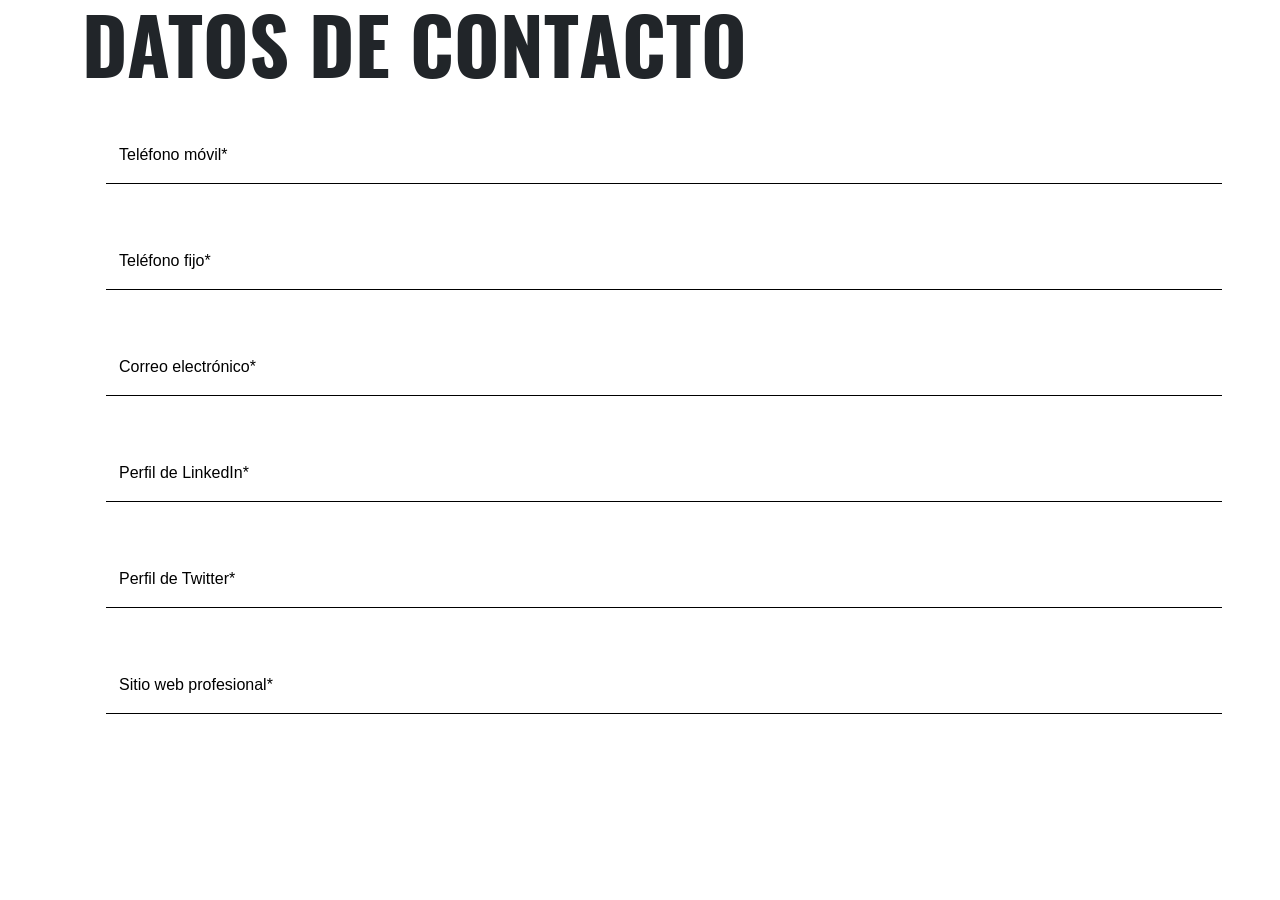
==== formulario-datos-contacto/formulario-datos.html @ b4b03fc7 "Creacion base del formulario de contacto" ====
<!DOCTYPE html>
<html lang="es">
<head>
    <meta charset="UTF-8">
    <meta name="viewport" content="width=device-width, initial-scale=1.0">
    <title>Formulario</title>

    <link href="https://cdn.jsdelivr.net/npm/bootstrap@5.3.8/dist/css/bootstrap.min.css" rel="stylesheet">
    <script src="https://cdn.jsdelivr.net/npm/bootstrap@5.3.8/dist/js/bootstrap.bundle.min.js"></script>

    <link rel="stylesheet" href="css/styles.css">
</head>
<body>

<div class="container"> 
    <h2 class="fw-bold text-uppercase title-form">Datos de contacto</h2>
    <form action="" class="row row-cols-1">

        <div class="col d-flex flex-column m-4">
            <div class="form-floating floating-bottom">
                <input 
                    type="tel" 
                    name="telefono-movil" 
                    id="telefono-movil" 
                    class="form-control" 
                    placeholder=" ">
                <label for="telefono-movil" class="label-form">Teléfono móvil*</label>
            </div>
        </div>

        <div class="col d-flex flex-column m-4">
            <div class="form-floating floating-bottom">
                <input 
                    type="tel" 
                    name="telefono-fijo" 
                    id="telefono-fijo" 
                    class="form-control" 
                    placeholder=" ">
                <label for="telefono-fijo">Teléfono fijo*</label>
            </div>
        </div>

        <div class="col d-flex flex-column m-4">
            <div class="form-floating floating-bottom">
                <input 
                    type="email" 
                    name="correo-electronico" 
                    id="correo-electronico" 
                    class="form-control" 
                    placeholder=" ">
                <label for="correo-electronico">Correo electrónico*</label>
            </div>
        </div>

        <div class="col d-flex flex-column m-4">
            <div class="form-floating floating-bottom">
                <input 
                    type="text" 
                    name="perfil-linkedin" 
                    id="perfil-linkedin" 
                    class="form-control" 
                    placeholder=" ">
                <label for="perfil-linkedin">Perfil de LinkedIn*</label>
            </div>
        </div>

        <div class="col d-flex flex-column m-4">
            <div class="form-floating floating-bottom">
                <input 
                    type="text" 
                    name="perfil-twitter" 
                    id="perfil-twitter" 
                    class="form-control" 
                    placeholder=" ">
                <label for="perfil-twitter">Perfil de Twitter*</label>
            </div>
        </div>

        <div class="col d-flex flex-column m-4">
            <div class="form-floating floating-bottom">
                <input 
                    type="text" 
                    name="sitio-web" 
                    id="sitio-web" 
                    class="form-control" 
                    placeholder=" ">
                <label for="sitio-web">Sitio web profesional*</label>
            </div>
        </div>

    </form>
</div>
  
</body>
</html>
---- formulario-datos-contacto/css/styles.css ----
/*FUENTES*/


@font-face {
    font-family: 'Oswald';
    src: url('../fonts/Oswald-Regular.ttf') format('truetype');
    font-weight: 400;
    font-style: normal;
}


@font-face {
    font-family: 'Oswald';
    src: url('../fonts/Oswald-Bold.ttf') format('truetype');
    font-weight: 700;
    font-style: normal;
}


@font-face {
    font-family: 'HelveticaCustom';
    src: url('../fonts/Helvetica-Regular.ttf') format('truetype');
    font-weight: 400;
    font-style: normal;
}


@font-face {
    font-family: 'HelveticaCustom';
    src: url('../fonts/Helvetica-Bold.ttf') format('truetype');
    font-weight: 700;
    font-style: normal;
}

/*FIN FUENTES*/ 

.title-form {
    font-family: 'Oswald', Arial, Helvetica, sans-serif;
    font-size: 78px;
}

.input-border {
    border-bottom: solid black 1px; 
    border-radius: 0%;
}

.input-border::placeholder {
    color: #000;       
    opacity: 1;         
    font-size: 14px;   
}
/* Borde solo abajo en todos los floating inputs */
.floating-bottom .form-control {
    border: none;
    border-bottom: 1px solid black;
    border-radius: 0;
    box-shadow: none;
}

/* Label inicial (parece placeholder) */
.floating-bottom label {
    color: black;         /* color del placeholder */  
    font-size: 14px;       /* tamaño del texto */
    transition: all 0.2s ease-in-out;
    font-weight: 100;
    font-family: 'Helvetica', Arial, Helvetica, sans-serif; 
    font-size: 1rem;
}

/* Label flotante al hacer focus o escribir */
.floating-bottom .form-control:focus ~ label,
.floating-bottom .form-control:not(:placeholder-shown) ~ label {
    transform: translateY(-1.0rem) scale(.85); /* ajusta la posición */
    color: black;         /* color cuando flota */
}
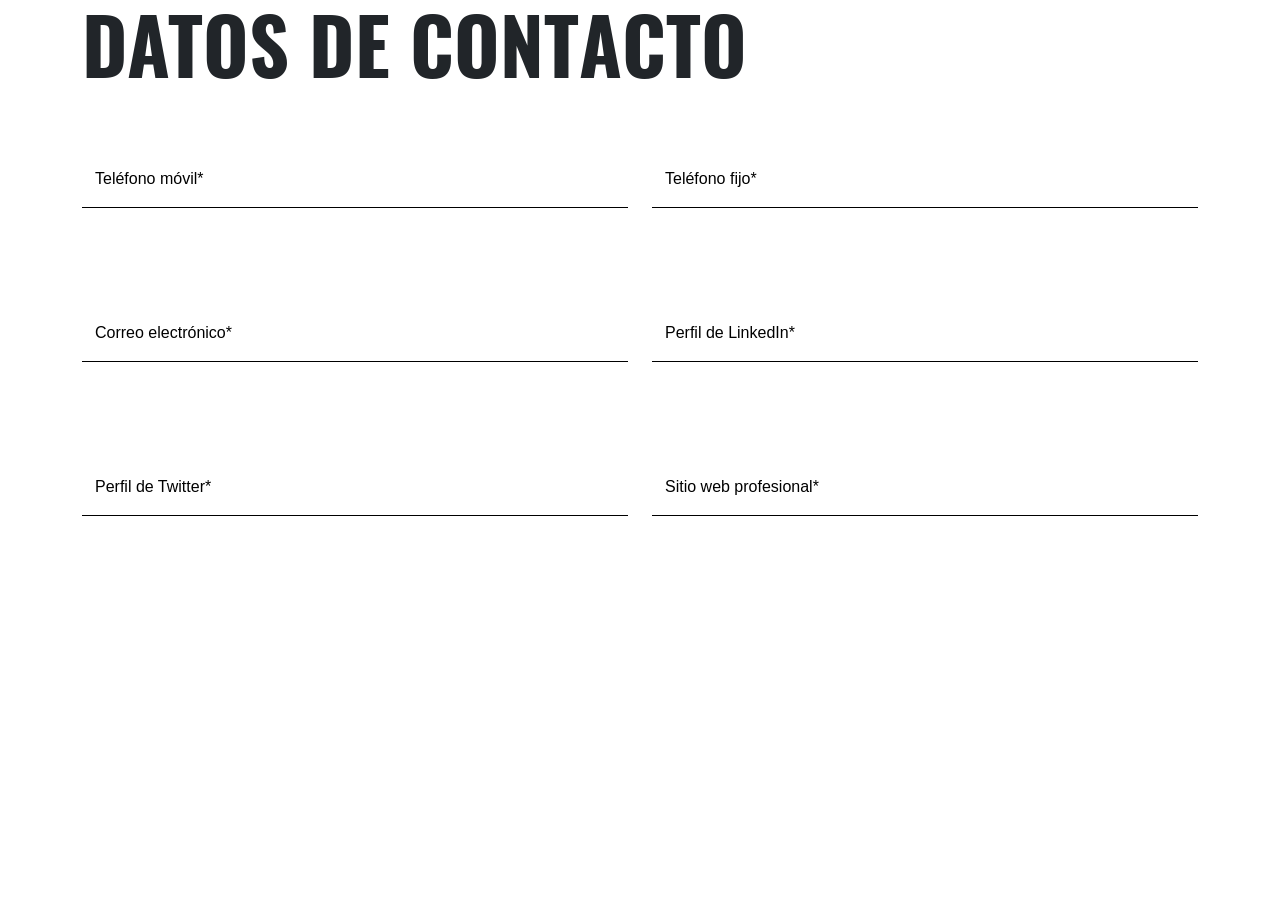
==== commit c4697cc9: "Listo" ====
--- a/formulario-datos-contacto/formulario-datos.html
+++ b/formulario-datos-contacto/formulario-datos.html
@@ -14,82 +14,109 @@
 
 <div class="container"> 
     <h2 class="fw-bold text-uppercase title-form">Datos de contacto</h2>
-    <form action="" class="row row-cols-1">
+    <form action="" class="row row-cols-1 
+    row-cols-lg-2">
 
-        <div class="col d-flex flex-column m-4">
+        <div class="col d-flex flex-column m-4 m-lg-0 my-lg-5">
             <div class="form-floating floating-bottom">
                 <input 
                     type="tel" 
                     name="telefono-movil" 
                     id="telefono-movil" 
                     class="form-control" 
-                    placeholder=" ">
+                    placeholder=" " 
+                    required>
                 <label for="telefono-movil" class="label-form">Teléfono móvil*</label>
+                <div class="invalid-feedback">
+                        Ingresa tu numero de telefono movil
+                </div>
             </div>
         </div>
 
-        <div class="col d-flex flex-column m-4">
+        <div class="col d-flex flex-column m-4 m-lg-0 my-lg-5">
             <div class="form-floating floating-bottom">
                 <input 
                     type="tel" 
                     name="telefono-fijo" 
                     id="telefono-fijo" 
                     class="form-control" 
-                    placeholder=" ">
+                    placeholder=" "
+                    required>
                 <label for="telefono-fijo">Teléfono fijo*</label>
+                <div class="invalid-feedback">
+                        Ingresa tu numero de telefono fijo
+                </div>
             </div>
         </div>
 
-        <div class="col d-flex flex-column m-4">
+        <div class="col d-flex flex-column m-4 m-lg-0 my-lg-5">
             <div class="form-floating floating-bottom">
                 <input 
                     type="email" 
                     name="correo-electronico" 
                     id="correo-electronico" 
                     class="form-control" 
-                    placeholder=" ">
+                    placeholder=" "
+                    required>
                 <label for="correo-electronico">Correo electrónico*</label>
+                <div class="invalid-feedback">
+                        Ingresa tu correo electronico 
+                </div>
             </div>
         </div>
 
-        <div class="col d-flex flex-column m-4">
+        <div class="col d-flex flex-column m-4 m-lg-0 my-lg-5">
             <div class="form-floating floating-bottom">
                 <input 
                     type="text" 
                     name="perfil-linkedin" 
                     id="perfil-linkedin" 
                     class="form-control" 
-                    placeholder=" ">
+                    placeholder=" "
+                    required>
                 <label for="perfil-linkedin">Perfil de LinkedIn*</label>
+                <div class="invalid-feedback">
+                        Ingresa tu perfil de LinkedIn
+                </div>
             </div>
         </div>
 
-        <div class="col d-flex flex-column m-4">
+        <div class="col d-flex flex-column m-4 m-lg-0 my-lg-5">
             <div class="form-floating floating-bottom">
                 <input 
                     type="text" 
                     name="perfil-twitter" 
                     id="perfil-twitter" 
                     class="form-control" 
-                    placeholder=" ">
+                    placeholder=" "
+                    required>
                 <label for="perfil-twitter">Perfil de Twitter*</label>
+                <div class="invalid-feedback">
+                        Ingresa tu perfil de Twitter
+                </div>
             </div>
         </div>
 
-        <div class="col d-flex flex-column m-4">
+        <div class="col d-flex flex-column m-4 m-lg-0 my-lg-5">
             <div class="form-floating floating-bottom">
                 <input 
                     type="text" 
                     name="sitio-web" 
                     id="sitio-web" 
                     class="form-control" 
-                    placeholder=" ">
+                    placeholder=" "
+                    required>
                 <label for="sitio-web">Sitio web profesional*</label>
+                <div class="invalid-feedback">
+                        Ingresa tu sitio web profesional
+                </div>
             </div>
         </div>
 
     </form>
 </div>
+
+<script src="js/main.js"></script>
   
 </body>
 </html>
--- a/formulario-datos-contacto/css/styles.css
+++ b/formulario-datos-contacto/css/styles.css
@@ -49,7 +49,7 @@
     opacity: 1;         
     font-size: 14px;   
 }
-/* Borde solo abajo en todos los floating inputs */
+
 .floating-bottom .form-control {
     border: none;
     border-bottom: 1px solid black;
@@ -57,19 +57,18 @@
     box-shadow: none;
 }
 
-/* Label inicial (parece placeholder) */
+
 .floating-bottom label {
-    color: black;         /* color del placeholder */  
-    font-size: 14px;       /* tamaño del texto */
+    color: black;        
+    font-size: 1rem;      
     transition: all 0.2s ease-in-out;
     font-weight: 100;
-    font-family: 'Helvetica', Arial, Helvetica, sans-serif; 
-    font-size: 1rem;
+    font-family: Helvetica, 'Oswald'; 
 }
 
 /* Label flotante al hacer focus o escribir */
 .floating-bottom .form-control:focus ~ label,
 .floating-bottom .form-control:not(:placeholder-shown) ~ label {
-    transform: translateY(-1.0rem) scale(.85); /* ajusta la posición */
-    color: black;         /* color cuando flota */
+    transform: translateY(-1.0rem) scale(.85); 
+    color: black;         
 }
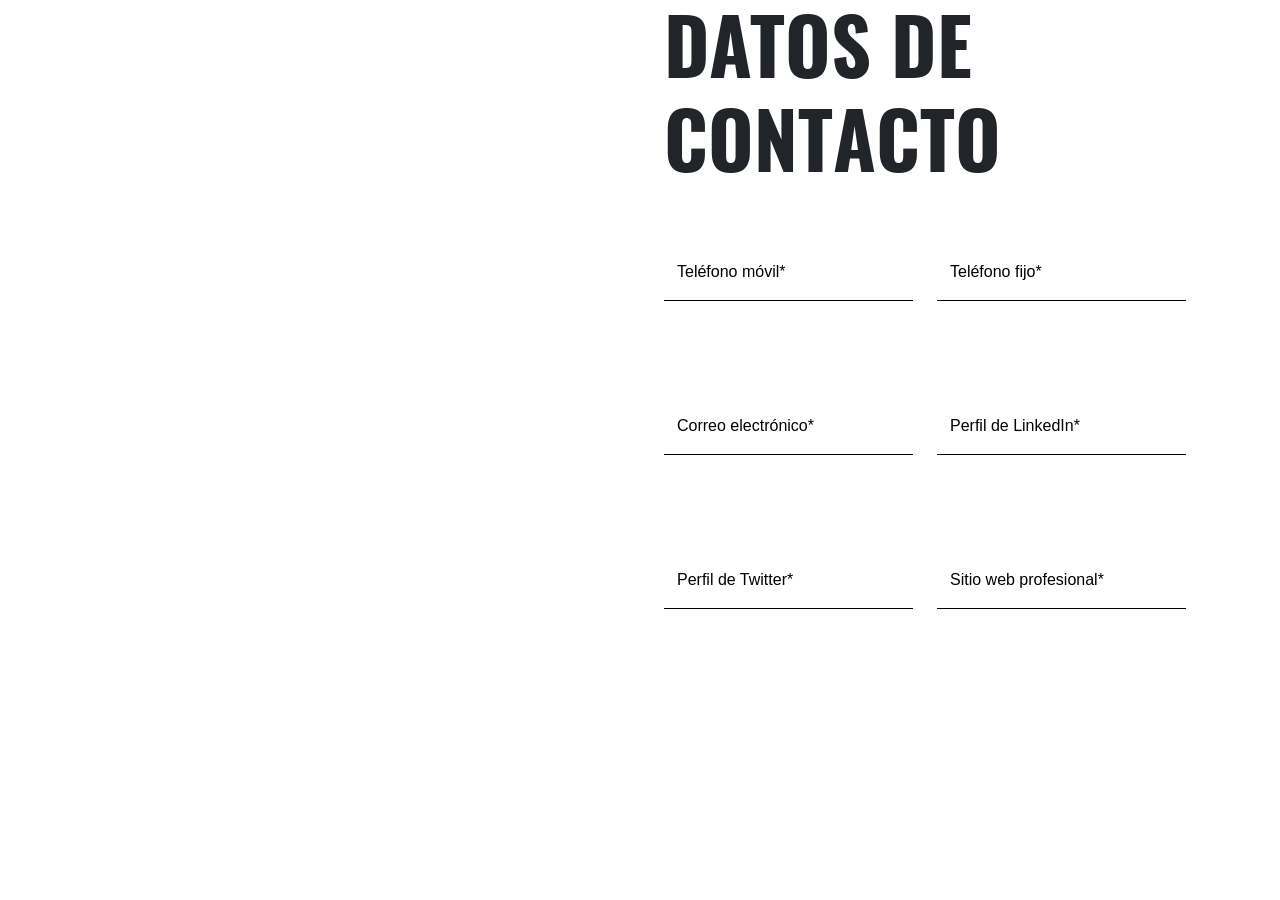
==== commit 49df79f7: "Integración de formulario productos principales y las sections-" ====
--- a/formulario-datos-contacto/formulario-datos.html
+++ b/formulario-datos-contacto/formulario-datos.html
@@ -1,5 +1,6 @@
 <!DOCTYPE html>
 <html lang="es">
+
 <head>
     <meta charset="UTF-8">
     <meta name="viewport" content="width=device-width, initial-scale=1.0">
@@ -10,113 +11,97 @@
 
     <link rel="stylesheet" href="css/styles.css">
 </head>
+
 <body>
+    <div class="container">
+        <div class="row">
+            <section class="kfc-image col-lg-6">
+                
+            </section>
 
-<div class="container"> 
-    <h2 class="fw-bold text-uppercase title-form">Datos de contacto</h2>
-    <form action="" class="row row-cols-1 
-    row-cols-lg-2">
+            <section class="forms col-lg-6">
+                <div class="container">
+                    <h2 class="fw-bold text-uppercase title-form">Datos de contacto</h2>
+                    <form action="" class="row row-cols-1 row-cols-lg-2">
 
-        <div class="col d-flex flex-column m-4 m-lg-0 my-lg-5">
-            <div class="form-floating floating-bottom">
-                <input 
-                    type="tel" 
-                    name="telefono-movil" 
-                    id="telefono-movil" 
-                    class="form-control" 
-                    placeholder=" " 
-                    required>
-                <label for="telefono-movil" class="label-form">Teléfono móvil*</label>
-                <div class="invalid-feedback">
-                        Ingresa tu numero de telefono movil
+                        <div class="col d-flex flex-column m-4 m-lg-0 my-lg-5">
+                            <div class="form-floating floating-bottom">
+                                <input type="tel" name="telefono-movil" id="telefono-movil" class="form-control"
+                                    placeholder=" " required>
+                                <label for="telefono-movil" class="label-form">Teléfono móvil*</label>
+                                <div class="invalid-feedback">
+                                    Ingresa tu numero de telefono movil
+                                </div>
+                            </div>
+                        </div>
+
+                        <div class="col d-flex flex-column m-4 m-lg-0 my-lg-5">
+                            <div class="form-floating floating-bottom">
+                                <input type="tel" name="telefono-fijo" id="telefono-fijo" class="form-control"
+                                    placeholder=" " required>
+                                <label for="telefono-fijo">Teléfono fijo*</label>
+                                <div class="invalid-feedback">
+                                    Ingresa tu numero de telefono fijo
+                                </div>
+                            </div>
+                        </div>
+
+                        <div class="col d-flex flex-column m-4 m-lg-0 my-lg-5">
+                            <div class="form-floating floating-bottom">
+                                <input type="email" name="correo-electronico" id="correo-electronico"
+                                    class="form-control" placeholder=" " required>
+                                <label for="correo-electronico">Correo electrónico*</label>
+                                <div class="invalid-feedback">
+                                    Ingresa tu correo electronico
+                                </div>
+                            </div>
+                        </div>
+
+                        <div class="col d-flex flex-column m-4 m-lg-0 my-lg-5">
+                            <div class="form-floating floating-bottom">
+                                <input type="text" name="perfil-linkedin" id="perfil-linkedin" class="form-control"
+                                    placeholder=" " required>
+                                <label for="perfil-linkedin">Perfil de LinkedIn*</label>
+                                <div class="invalid-feedback">
+                                    Ingresa tu perfil de LinkedIn
+                                </div>
+                            </div>
+                        </div>
+
+                        <div class="col d-flex flex-column m-4 m-lg-0 my-lg-5">
+                            <div class="form-floating floating-bottom">
+                                <input type="text" name="perfil-twitter" id="perfil-twitter" class="form-control"
+                                    placeholder=" " required>
+                                <label for="perfil-twitter">Perfil de Twitter*</label>
+                                <div class="invalid-feedback">
+                                    Ingresa tu perfil de Twitter
+                                </div>
+                            </div>
+                        </div>
+
+                        <div class="col d-flex flex-column m-4 m-lg-0 my-lg-5">
+                            <div class="form-floating floating-bottom">
+                                <input type="text" name="sitio-web" id="sitio-web" class="form-control" placeholder=" "
+                                    required>
+                                <label for="sitio-web">Sitio web profesional*</label>
+                                <div class="invalid-feedback">
+                                    Ingresa tu sitio web profesional
+                                </div>
+                            </div>
+                        </div>
+
+                    </form>
                 </div>
-            </div>
+
+            </section>
+
         </div>
+    </div>
 
-        <div class="col d-flex flex-column m-4 m-lg-0 my-lg-5">
-            <div class="form-floating floating-bottom">
-                <input 
-                    type="tel" 
-                    name="telefono-fijo" 
-                    id="telefono-fijo" 
-                    class="form-control" 
-                    placeholder=" "
-                    required>
-                <label for="telefono-fijo">Teléfono fijo*</label>
-                <div class="invalid-feedback">
-                        Ingresa tu numero de telefono fijo
-                </div>
-            </div>
-        </div>
 
-        <div class="col d-flex flex-column m-4 m-lg-0 my-lg-5">
-            <div class="form-floating floating-bottom">
-                <input 
-                    type="email" 
-                    name="correo-electronico" 
-                    id="correo-electronico" 
-                    class="form-control" 
-                    placeholder=" "
-                    required>
-                <label for="correo-electronico">Correo electrónico*</label>
-                <div class="invalid-feedback">
-                        Ingresa tu correo electronico 
-                </div>
-            </div>
-        </div>
 
-        <div class="col d-flex flex-column m-4 m-lg-0 my-lg-5">
-            <div class="form-floating floating-bottom">
-                <input 
-                    type="text" 
-                    name="perfil-linkedin" 
-                    id="perfil-linkedin" 
-                    class="form-control" 
-                    placeholder=" "
-                    required>
-                <label for="perfil-linkedin">Perfil de LinkedIn*</label>
-                <div class="invalid-feedback">
-                        Ingresa tu perfil de LinkedIn
-                </div>
-            </div>
-        </div>
+    <script src="js/main.js"></script>
 
-        <div class="col d-flex flex-column m-4 m-lg-0 my-lg-5">
-            <div class="form-floating floating-bottom">
-                <input 
-                    type="text" 
-                    name="perfil-twitter" 
-                    id="perfil-twitter" 
-                    class="form-control" 
-                    placeholder=" "
-                    required>
-                <label for="perfil-twitter">Perfil de Twitter*</label>
-                <div class="invalid-feedback">
-                        Ingresa tu perfil de Twitter
-                </div>
-            </div>
-        </div>
+</body>
 
-        <div class="col d-flex flex-column m-4 m-lg-0 my-lg-5">
-            <div class="form-floating floating-bottom">
-                <input 
-                    type="text" 
-                    name="sitio-web" 
-                    id="sitio-web" 
-                    class="form-control" 
-                    placeholder=" "
-                    required>
-                <label for="sitio-web">Sitio web profesional*</label>
-                <div class="invalid-feedback">
-                        Ingresa tu sitio web profesional
-                </div>
-            </div>
-        </div>
-
-    </form>
-</div>
-
-<script src="js/main.js"></script>
-  
-</body>
-</html>
+</html>
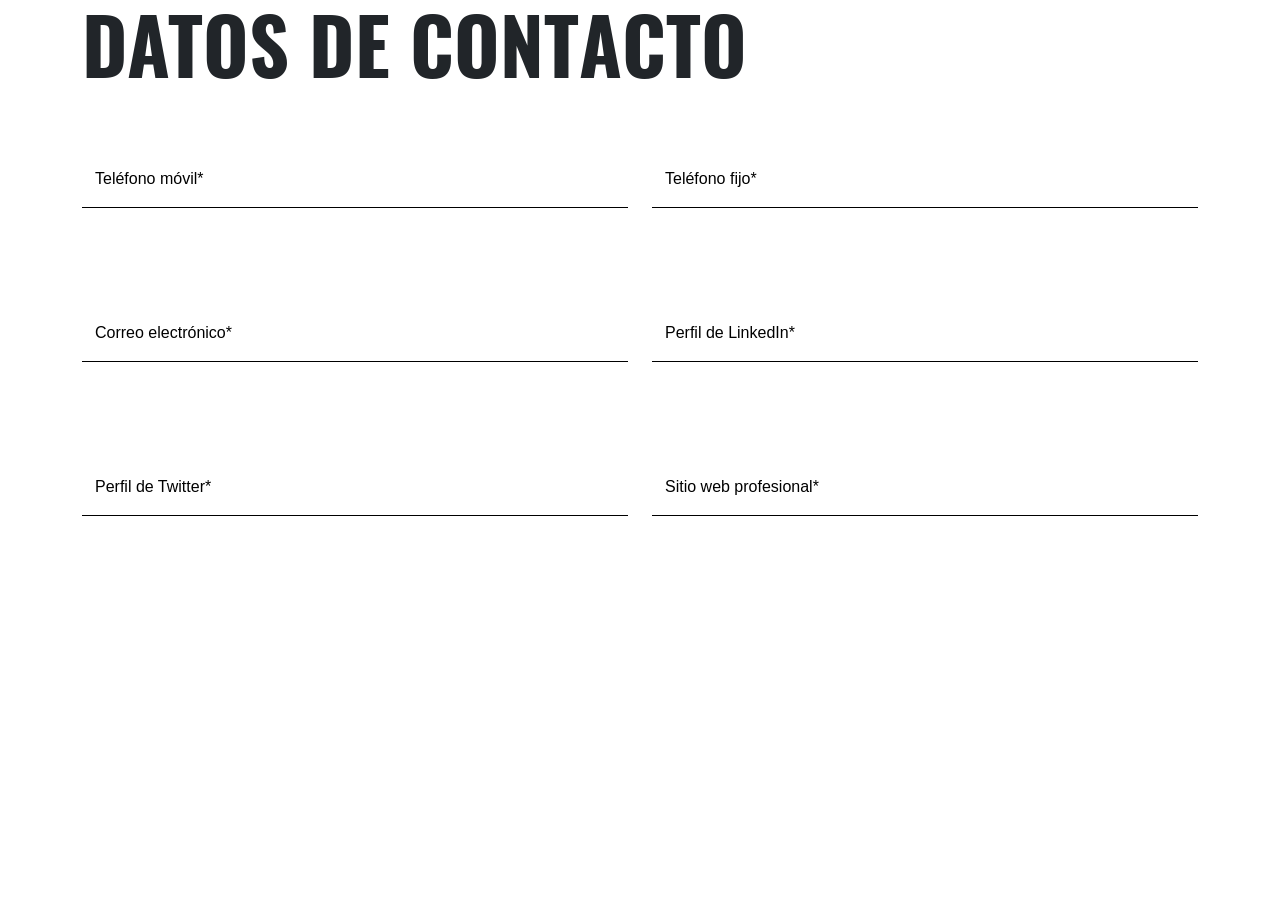
==== commit 88df8281: "Ajustes de metodo de pago" ====
--- a/formulario-datos-contacto/formulario-datos.html
+++ b/formulario-datos-contacto/formulario-datos.html
@@ -1,6 +1,5 @@
 <!DOCTYPE html>
 <html lang="es">
-
 <head>
     <meta charset="UTF-8">
     <meta name="viewport" content="width=device-width, initial-scale=1.0">
@@ -11,97 +10,113 @@
 
     <link rel="stylesheet" href="css/styles.css">
 </head>
+<body>
 
-<body>
-    <div class="container">
-        <div class="row">
-            <section class="kfc-image col-lg-6">
-                
-            </section>
+<div class="container"> 
+    <h2 class="fw-bold text-uppercase title-form">Datos de contacto</h2>
+    <form action="" class="row row-cols-1 
+    row-cols-lg-2">
 
-            <section class="forms col-lg-6">
-                <div class="container">
-                    <h2 class="fw-bold text-uppercase title-form">Datos de contacto</h2>
-                    <form action="" class="row row-cols-1 row-cols-lg-2">
+        <div class="col d-flex flex-column m-4 m-lg-0 my-lg-5">
+            <div class="form-floating floating-bottom">
+                <input 
+                    type="tel" 
+                    name="telefono-movil" 
+                    id="telefono-movil" 
+                    class="form-control" 
+                    placeholder=" " 
+                    novalidate>
+                <label for="telefono-movil" class="label-form">Teléfono móvil*</label>
+                <div class="invalid-feedback">
+                        Ingresa tu numero de telefono movil
+                </div>
+            </div>
+        </div>
 
-                        <div class="col d-flex flex-column m-4 m-lg-0 my-lg-5">
-                            <div class="form-floating floating-bottom">
-                                <input type="tel" name="telefono-movil" id="telefono-movil" class="form-control"
-                                    placeholder=" " required>
-                                <label for="telefono-movil" class="label-form">Teléfono móvil*</label>
-                                <div class="invalid-feedback">
-                                    Ingresa tu numero de telefono movil
-                                </div>
-                            </div>
-                        </div>
+        <div class="col d-flex flex-column m-4 m-lg-0 my-lg-5">
+            <div class="form-floating floating-bottom">
+                <input 
+                    type="tel" 
+                    name="telefono-fijo" 
+                    id="telefono-fijo" 
+                    class="form-control" 
+                    placeholder=" "
+                    novalidate>
+                <label for="telefono-fijo">Teléfono fijo*</label>
+                <div class="invalid-feedback">
+                        Ingresa tu numero de telefono fijo
+                </div>
+            </div>
+        </div>
 
-                        <div class="col d-flex flex-column m-4 m-lg-0 my-lg-5">
-                            <div class="form-floating floating-bottom">
-                                <input type="tel" name="telefono-fijo" id="telefono-fijo" class="form-control"
-                                    placeholder=" " required>
-                                <label for="telefono-fijo">Teléfono fijo*</label>
-                                <div class="invalid-feedback">
-                                    Ingresa tu numero de telefono fijo
-                                </div>
-                            </div>
-                        </div>
+        <div class="col d-flex flex-column m-4 m-lg-0 my-lg-5">
+            <div class="form-floating floating-bottom">
+                <input 
+                    type="email" 
+                    name="correo-electronico" 
+                    id="correo-electronico" 
+                    class="form-control" 
+                    placeholder=" "
+                    novalidate>
+                <label for="correo-electronico">Correo electrónico*</label>
+                <div class="invalid-feedback">
+                        Ingresa tu correo electronico 
+                </div>
+            </div>
+        </div>
 
-                        <div class="col d-flex flex-column m-4 m-lg-0 my-lg-5">
-                            <div class="form-floating floating-bottom">
-                                <input type="email" name="correo-electronico" id="correo-electronico"
-                                    class="form-control" placeholder=" " required>
-                                <label for="correo-electronico">Correo electrónico*</label>
-                                <div class="invalid-feedback">
-                                    Ingresa tu correo electronico
-                                </div>
-                            </div>
-                        </div>
+        <div class="col d-flex flex-column m-4 m-lg-0 my-lg-5">
+            <div class="form-floating floating-bottom">
+                <input 
+                    type="text" 
+                    name="perfil-linkedin" 
+                    id="perfil-linkedin" 
+                    class="form-control" 
+                    placeholder=" "
+                    novalidate>
+                <label for="perfil-linkedin">Perfil de LinkedIn*</label>
+                <div class="invalid-feedback">
+                        Ingresa tu perfil de LinkedIn
+                </div>
+            </div>
+        </div>
 
-                        <div class="col d-flex flex-column m-4 m-lg-0 my-lg-5">
-                            <div class="form-floating floating-bottom">
-                                <input type="text" name="perfil-linkedin" id="perfil-linkedin" class="form-control"
-                                    placeholder=" " required>
-                                <label for="perfil-linkedin">Perfil de LinkedIn*</label>
-                                <div class="invalid-feedback">
-                                    Ingresa tu perfil de LinkedIn
-                                </div>
-                            </div>
-                        </div>
+        <div class="col d-flex flex-column m-4 m-lg-0 my-lg-5">
+            <div class="form-floating floating-bottom">
+                <input 
+                    type="text" 
+                    name="perfil-twitter" 
+                    id="perfil-twitter" 
+                    class="form-control" 
+                    placeholder=" "
+                    novalidate>
+                <label for="perfil-twitter">Perfil de Twitter*</label>
+                <div class="invalid-feedback">
+                        Ingresa tu perfil de Twitter
+                </div>
+            </div>
+        </div>
 
-                        <div class="col d-flex flex-column m-4 m-lg-0 my-lg-5">
-                            <div class="form-floating floating-bottom">
-                                <input type="text" name="perfil-twitter" id="perfil-twitter" class="form-control"
-                                    placeholder=" " required>
-                                <label for="perfil-twitter">Perfil de Twitter*</label>
-                                <div class="invalid-feedback">
-                                    Ingresa tu perfil de Twitter
-                                </div>
-                            </div>
-                        </div>
+        <div class="col d-flex flex-column m-4 m-lg-0 my-lg-5">
+            <div class="form-floating floating-bottom">
+                <input 
+                    type="text" 
+                    name="sitio-web" 
+                    id="sitio-web" 
+                    class="form-control" 
+                    placeholder=" "
+                    novalidate>
+                <label for="sitio-web">Sitio web profesional*</label>
+                <div class="invalid-feedback">
+                        Ingresa tu sitio web profesional
+                </div>
+            </div>
+        </div>
 
-                        <div class="col d-flex flex-column m-4 m-lg-0 my-lg-5">
-                            <div class="form-floating floating-bottom">
-                                <input type="text" name="sitio-web" id="sitio-web" class="form-control" placeholder=" "
-                                    required>
-                                <label for="sitio-web">Sitio web profesional*</label>
-                                <div class="invalid-feedback">
-                                    Ingresa tu sitio web profesional
-                                </div>
-                            </div>
-                        </div>
+    </form>
+</div>
 
-                    </form>
-                </div>
-
-            </section>
-
-        </div>
-    </div>
-
-
-
-    <script src="js/main.js"></script>
-
+<script src="js/main.js"></script>
+  
 </body>
-
-</html>+</html>
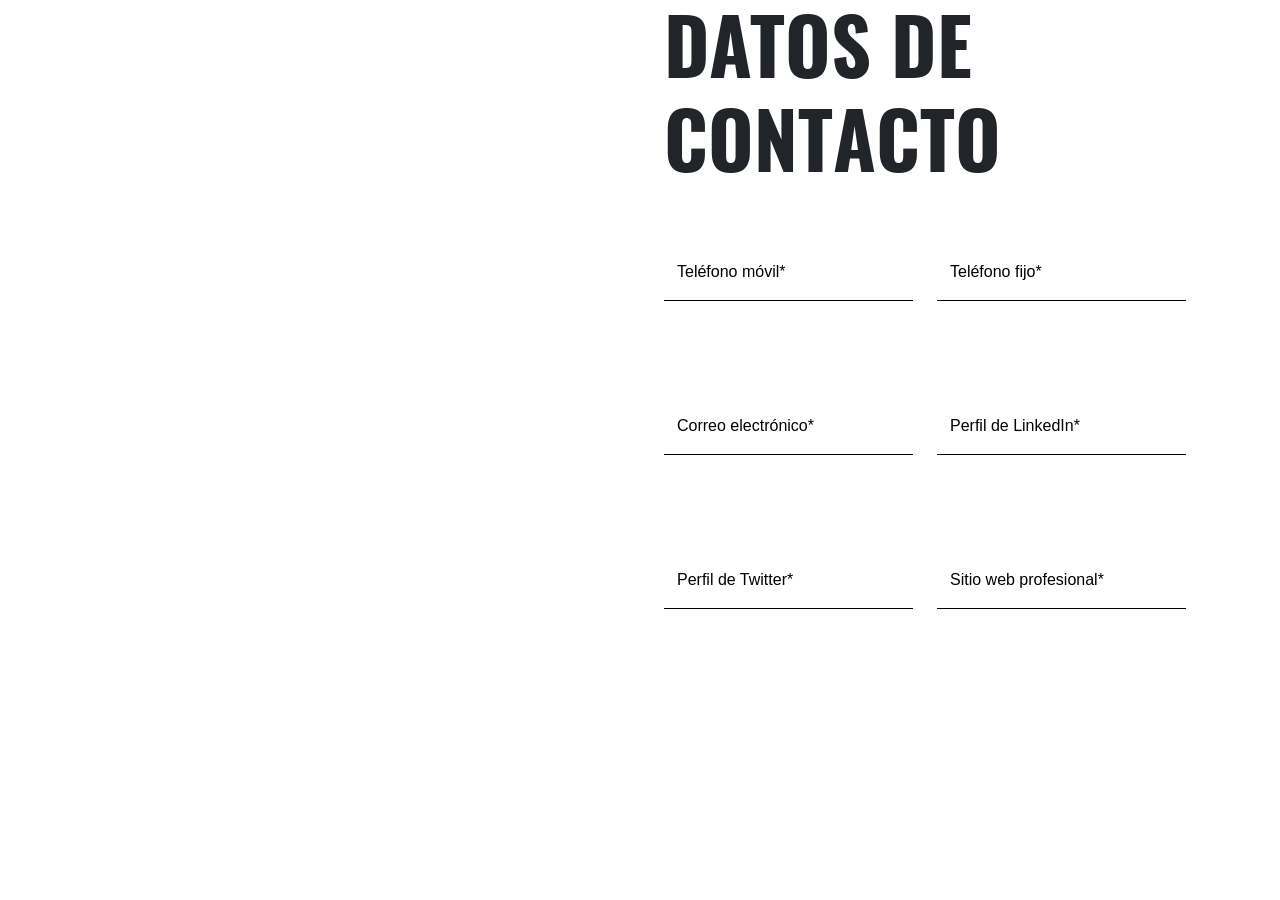
==== commit cd6df40a: "Merge branch 'develop' into soledad" ====
--- a/formulario-datos-contacto/formulario-datos.html
+++ b/formulario-datos-contacto/formulario-datos.html
@@ -1,5 +1,6 @@
 <!DOCTYPE html>
 <html lang="es">
+
 <head>
     <meta charset="UTF-8">
     <meta name="viewport" content="width=device-width, initial-scale=1.0">
@@ -10,113 +11,97 @@
 
     <link rel="stylesheet" href="css/styles.css">
 </head>
+
 <body>
+    <div class="container">
+        <div class="row">
+            <section class="kfc-image col-lg-6">
+                
+            </section>
 
-<div class="container"> 
-    <h2 class="fw-bold text-uppercase title-form">Datos de contacto</h2>
-    <form action="" class="row row-cols-1 
-    row-cols-lg-2">
+            <section class="forms col-lg-6">
+                <div class="container">
+                    <h2 class="fw-bold text-uppercase title-form">Datos de contacto</h2>
+                    <form action="" class="row row-cols-1 row-cols-lg-2">
 
-        <div class="col d-flex flex-column m-4 m-lg-0 my-lg-5">
-            <div class="form-floating floating-bottom">
-                <input 
-                    type="tel" 
-                    name="telefono-movil" 
-                    id="telefono-movil" 
-                    class="form-control" 
-                    placeholder=" " 
-                    novalidate>
-                <label for="telefono-movil" class="label-form">Teléfono móvil*</label>
-                <div class="invalid-feedback">
-                        Ingresa tu numero de telefono movil
+                        <div class="col d-flex flex-column m-4 m-lg-0 my-lg-5">
+                            <div class="form-floating floating-bottom">
+                                <input type="tel" name="telefono-movil" id="telefono-movil" class="form-control"
+                                    placeholder=" " required>
+                                <label for="telefono-movil" class="label-form">Teléfono móvil*</label>
+                                <div class="invalid-feedback">
+                                    Ingresa tu numero de telefono movil
+                                </div>
+                            </div>
+                        </div>
+
+                        <div class="col d-flex flex-column m-4 m-lg-0 my-lg-5">
+                            <div class="form-floating floating-bottom">
+                                <input type="tel" name="telefono-fijo" id="telefono-fijo" class="form-control"
+                                    placeholder=" " required>
+                                <label for="telefono-fijo">Teléfono fijo*</label>
+                                <div class="invalid-feedback">
+                                    Ingresa tu numero de telefono fijo
+                                </div>
+                            </div>
+                        </div>
+
+                        <div class="col d-flex flex-column m-4 m-lg-0 my-lg-5">
+                            <div class="form-floating floating-bottom">
+                                <input type="email" name="correo-electronico" id="correo-electronico"
+                                    class="form-control" placeholder=" " required>
+                                <label for="correo-electronico">Correo electrónico*</label>
+                                <div class="invalid-feedback">
+                                    Ingresa tu correo electronico
+                                </div>
+                            </div>
+                        </div>
+
+                        <div class="col d-flex flex-column m-4 m-lg-0 my-lg-5">
+                            <div class="form-floating floating-bottom">
+                                <input type="text" name="perfil-linkedin" id="perfil-linkedin" class="form-control"
+                                    placeholder=" " required>
+                                <label for="perfil-linkedin">Perfil de LinkedIn*</label>
+                                <div class="invalid-feedback">
+                                    Ingresa tu perfil de LinkedIn
+                                </div>
+                            </div>
+                        </div>
+
+                        <div class="col d-flex flex-column m-4 m-lg-0 my-lg-5">
+                            <div class="form-floating floating-bottom">
+                                <input type="text" name="perfil-twitter" id="perfil-twitter" class="form-control"
+                                    placeholder=" " required>
+                                <label for="perfil-twitter">Perfil de Twitter*</label>
+                                <div class="invalid-feedback">
+                                    Ingresa tu perfil de Twitter
+                                </div>
+                            </div>
+                        </div>
+
+                        <div class="col d-flex flex-column m-4 m-lg-0 my-lg-5">
+                            <div class="form-floating floating-bottom">
+                                <input type="text" name="sitio-web" id="sitio-web" class="form-control" placeholder=" "
+                                    required>
+                                <label for="sitio-web">Sitio web profesional*</label>
+                                <div class="invalid-feedback">
+                                    Ingresa tu sitio web profesional
+                                </div>
+                            </div>
+                        </div>
+
+                    </form>
                 </div>
-            </div>
+
+            </section>
+
         </div>
+    </div>
 
-        <div class="col d-flex flex-column m-4 m-lg-0 my-lg-5">
-            <div class="form-floating floating-bottom">
-                <input 
-                    type="tel" 
-                    name="telefono-fijo" 
-                    id="telefono-fijo" 
-                    class="form-control" 
-                    placeholder=" "
-                    novalidate>
-                <label for="telefono-fijo">Teléfono fijo*</label>
-                <div class="invalid-feedback">
-                        Ingresa tu numero de telefono fijo
-                </div>
-            </div>
-        </div>
 
-        <div class="col d-flex flex-column m-4 m-lg-0 my-lg-5">
-            <div class="form-floating floating-bottom">
-                <input 
-                    type="email" 
-                    name="correo-electronico" 
-                    id="correo-electronico" 
-                    class="form-control" 
-                    placeholder=" "
-                    novalidate>
-                <label for="correo-electronico">Correo electrónico*</label>
-                <div class="invalid-feedback">
-                        Ingresa tu correo electronico 
-                </div>
-            </div>
-        </div>
 
-        <div class="col d-flex flex-column m-4 m-lg-0 my-lg-5">
-            <div class="form-floating floating-bottom">
-                <input 
-                    type="text" 
-                    name="perfil-linkedin" 
-                    id="perfil-linkedin" 
-                    class="form-control" 
-                    placeholder=" "
-                    novalidate>
-                <label for="perfil-linkedin">Perfil de LinkedIn*</label>
-                <div class="invalid-feedback">
-                        Ingresa tu perfil de LinkedIn
-                </div>
-            </div>
-        </div>
+    <script src="js/main.js"></script>
 
-        <div class="col d-flex flex-column m-4 m-lg-0 my-lg-5">
-            <div class="form-floating floating-bottom">
-                <input 
-                    type="text" 
-                    name="perfil-twitter" 
-                    id="perfil-twitter" 
-                    class="form-control" 
-                    placeholder=" "
-                    novalidate>
-                <label for="perfil-twitter">Perfil de Twitter*</label>
-                <div class="invalid-feedback">
-                        Ingresa tu perfil de Twitter
-                </div>
-            </div>
-        </div>
+</body>
 
-        <div class="col d-flex flex-column m-4 m-lg-0 my-lg-5">
-            <div class="form-floating floating-bottom">
-                <input 
-                    type="text" 
-                    name="sitio-web" 
-                    id="sitio-web" 
-                    class="form-control" 
-                    placeholder=" "
-                    novalidate>
-                <label for="sitio-web">Sitio web profesional*</label>
-                <div class="invalid-feedback">
-                        Ingresa tu sitio web profesional
-                </div>
-            </div>
-        </div>
-
-    </form>
-</div>
-
-<script src="js/main.js"></script>
-  
-</body>
-</html>
+</html>
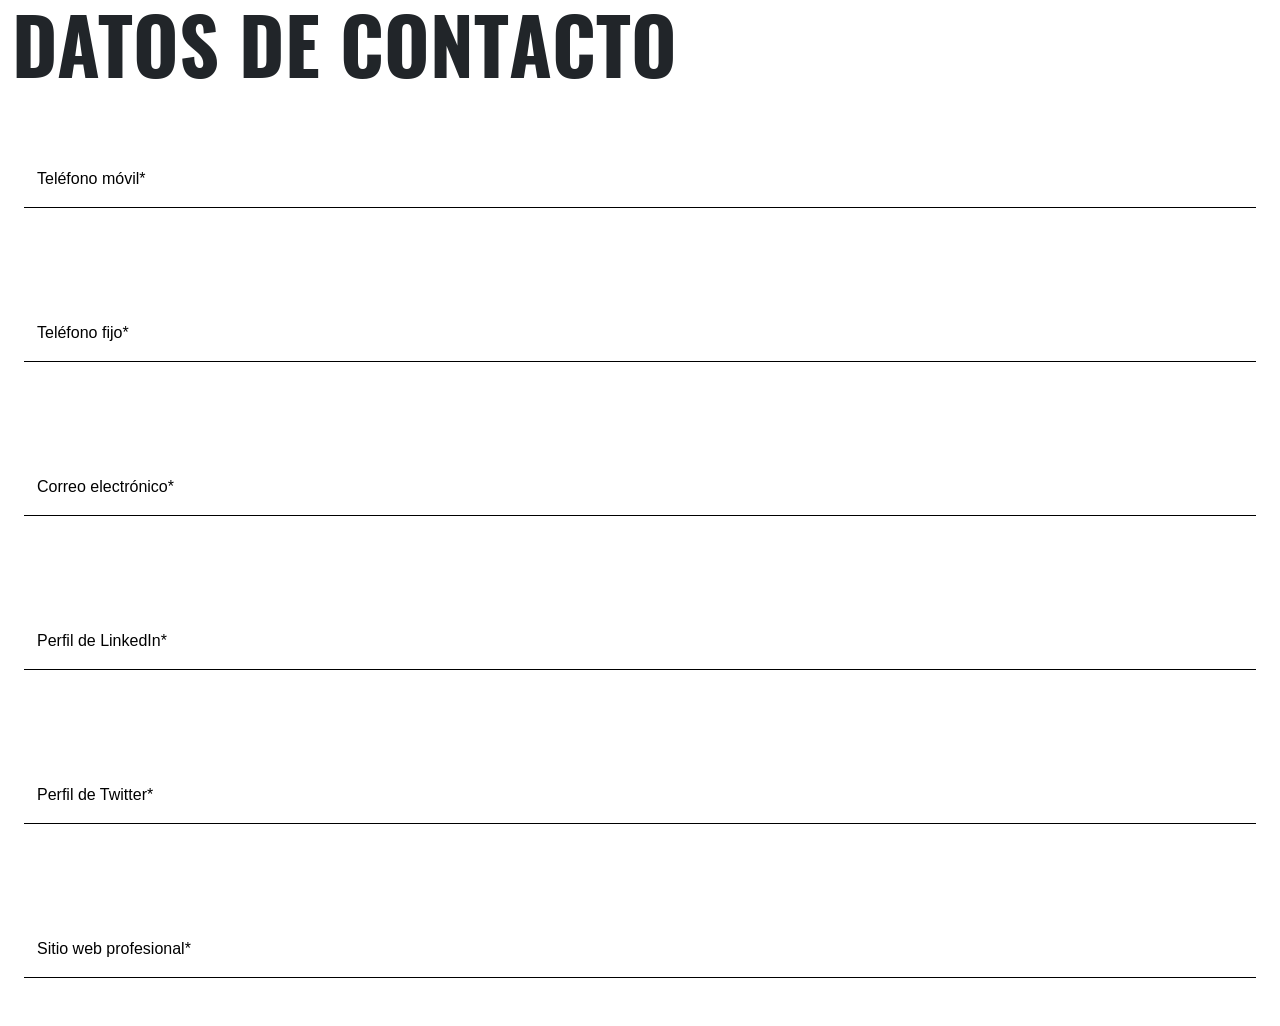
==== commit 054973aa: "Ajuste final" ====
--- a/formulario-datos-contacto/formulario-datos.html
+++ b/formulario-datos-contacto/formulario-datos.html
@@ -1,6 +1,5 @@
 <!DOCTYPE html>
 <html lang="es">
-
 <head>
     <meta charset="UTF-8">
     <meta name="viewport" content="width=device-width, initial-scale=1.0">
@@ -11,97 +10,113 @@
 
     <link rel="stylesheet" href="css/styles.css">
 </head>
+<body>
 
-<body>
-    <div class="container">
-        <div class="row">
-            <section class="kfc-image col-lg-6">
-                
-            </section>
+<div class="container-fluid"> 
+    <h2 class="fw-bold text-uppercase title-form">Datos de contacto</h2>
+    <form action="" class="row m-0 row-cols-1 row-cols-md-2
+    row-cols-lg-1">
 
-            <section class="forms col-lg-6">
-                <div class="container">
-                    <h2 class="fw-bold text-uppercase title-form">Datos de contacto</h2>
-                    <form action="" class="row row-cols-1 row-cols-lg-2">
+        <div class="col d-flex flex-column m-4 m-md-0 my-lg-5">
+            <div class="form-floating floating-bottom">
+                <input 
+                    type="tel" 
+                    name="telefono-movil" 
+                    id="telefono-movil" 
+                    class="form-control" 
+                    placeholder=" " 
+                    novalidate>
+                <label for="telefono-movil" class="label-form">Teléfono móvil*</label>
+                <div class="invalid-feedback">
+                        Ingresa tu numero de telefono movil
+                </div>
+            </div>
+        </div>
 
-                        <div class="col d-flex flex-column m-4 m-lg-0 my-lg-5">
-                            <div class="form-floating floating-bottom">
-                                <input type="tel" name="telefono-movil" id="telefono-movil" class="form-control"
-                                    placeholder=" " required>
-                                <label for="telefono-movil" class="label-form">Teléfono móvil*</label>
-                                <div class="invalid-feedback">
-                                    Ingresa tu numero de telefono movil
-                                </div>
-                            </div>
-                        </div>
+        <div class="col d-flex flex-column m-4 m-md-0 my-lg-5">
+            <div class="form-floating floating-bottom">
+                <input 
+                    type="tel" 
+                    name="telefono-fijo" 
+                    id="telefono-fijo" 
+                    class="form-control" 
+                    placeholder=" "
+                    novalidate>
+                <label for="telefono-fijo">Teléfono fijo*</label>
+                <div class="invalid-feedback">
+                        Ingresa tu numero de telefono fijo
+                </div>
+            </div>
+        </div>
 
-                        <div class="col d-flex flex-column m-4 m-lg-0 my-lg-5">
-                            <div class="form-floating floating-bottom">
-                                <input type="tel" name="telefono-fijo" id="telefono-fijo" class="form-control"
-                                    placeholder=" " required>
-                                <label for="telefono-fijo">Teléfono fijo*</label>
-                                <div class="invalid-feedback">
-                                    Ingresa tu numero de telefono fijo
-                                </div>
-                            </div>
-                        </div>
+        <div class="col d-flex flex-column m-4 m-md-0 my-lg-5">
+            <div class="form-floating floating-bottom">
+                <input 
+                    type="email" 
+                    name="correo-electronico" 
+                    id="correo-electronico" 
+                    class="form-control" 
+                    placeholder=" "
+                    novalidate>
+                <label for="correo-electronico">Correo electrónico*</label>
+                <div class="invalid-feedback">
+                        Ingresa tu correo electronico 
+                </div>
+            </div>
+        </div>
 
-                        <div class="col d-flex flex-column m-4 m-lg-0 my-lg-5">
-                            <div class="form-floating floating-bottom">
-                                <input type="email" name="correo-electronico" id="correo-electronico"
-                                    class="form-control" placeholder=" " required>
-                                <label for="correo-electronico">Correo electrónico*</label>
-                                <div class="invalid-feedback">
-                                    Ingresa tu correo electronico
-                                </div>
-                            </div>
-                        </div>
+        <div class="col d-flex flex-column m-4 m-md-0 my-lg-5">
+            <div class="form-floating floating-bottom">
+                <input 
+                    type="text" 
+                    name="perfil-linkedin" 
+                    id="perfil-linkedin" 
+                    class="form-control" 
+                    placeholder=" "
+                    novalidate>
+                <label for="perfil-linkedin">Perfil de LinkedIn*</label>
+                <div class="invalid-feedback">
+                        Ingresa tu perfil de LinkedIn
+                </div>
+            </div>
+        </div>
 
-                        <div class="col d-flex flex-column m-4 m-lg-0 my-lg-5">
-                            <div class="form-floating floating-bottom">
-                                <input type="text" name="perfil-linkedin" id="perfil-linkedin" class="form-control"
-                                    placeholder=" " required>
-                                <label for="perfil-linkedin">Perfil de LinkedIn*</label>
-                                <div class="invalid-feedback">
-                                    Ingresa tu perfil de LinkedIn
-                                </div>
-                            </div>
-                        </div>
+        <div class="col d-flex flex-column m-4 m-md-0 my-lg-5">
+            <div class="form-floating floating-bottom">
+                <input 
+                    type="text" 
+                    name="perfil-twitter" 
+                    id="perfil-twitter" 
+                    class="form-control" 
+                    placeholder=" "
+                    novalidate>
+                <label for="perfil-twitter">Perfil de Twitter*</label>
+                <div class="invalid-feedback">
+                        Ingresa tu perfil de Twitter
+                </div>
+            </div>
+        </div>
 
-                        <div class="col d-flex flex-column m-4 m-lg-0 my-lg-5">
-                            <div class="form-floating floating-bottom">
-                                <input type="text" name="perfil-twitter" id="perfil-twitter" class="form-control"
-                                    placeholder=" " required>
-                                <label for="perfil-twitter">Perfil de Twitter*</label>
-                                <div class="invalid-feedback">
-                                    Ingresa tu perfil de Twitter
-                                </div>
-                            </div>
-                        </div>
+        <div class="col d-flex flex-column m-4 m-md-0 my-lg-5">
+            <div class="form-floating floating-bottom">
+                <input 
+                    type="text" 
+                    name="sitio-web" 
+                    id="sitio-web" 
+                    class="form-control" 
+                    placeholder=" "
+                    novalidate>
+                <label for="sitio-web">Sitio web profesional*</label>
+                <div class="invalid-feedback">
+                        Ingresa tu sitio web profesional
+                </div>
+            </div>
+        </div>
 
-                        <div class="col d-flex flex-column m-4 m-lg-0 my-lg-5">
-                            <div class="form-floating floating-bottom">
-                                <input type="text" name="sitio-web" id="sitio-web" class="form-control" placeholder=" "
-                                    required>
-                                <label for="sitio-web">Sitio web profesional*</label>
-                                <div class="invalid-feedback">
-                                    Ingresa tu sitio web profesional
-                                </div>
-                            </div>
-                        </div>
+    </form>
+</div>
 
-                    </form>
-                </div>
-
-            </section>
-
-        </div>
-    </div>
-
-
-
-    <script src="js/main.js"></script>
-
+<script src="js/main.js"></script>
+  
 </body>
-
-</html>+</html>
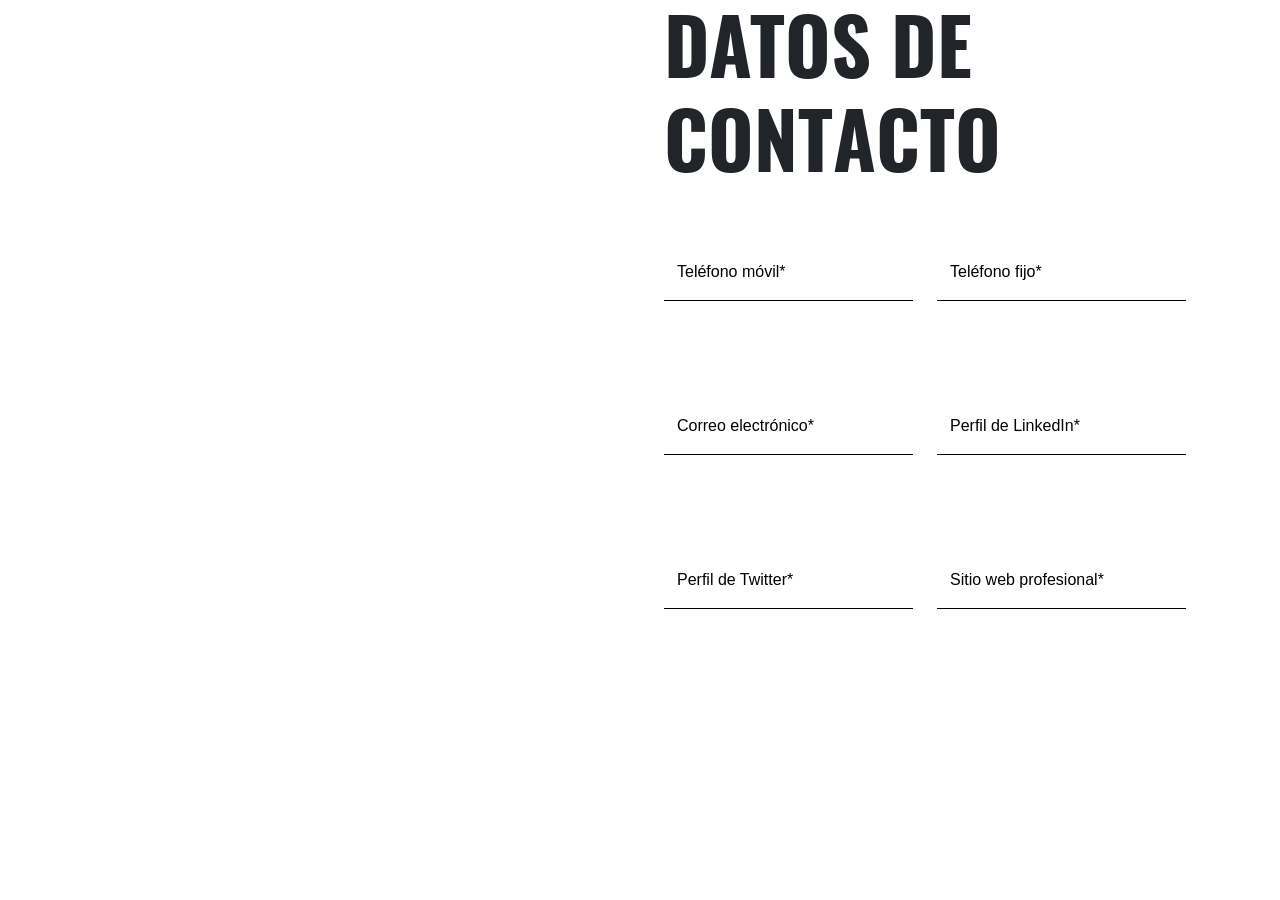
==== commit 383a54f9: "Merge branch 'develop' into soledad" ====
--- a/formulario-datos-contacto/formulario-datos.html
+++ b/formulario-datos-contacto/formulario-datos.html
@@ -1,5 +1,6 @@
 <!DOCTYPE html>
 <html lang="es">
+
 <head>
     <meta charset="UTF-8">
     <meta name="viewport" content="width=device-width, initial-scale=1.0">
@@ -10,113 +11,97 @@
 
     <link rel="stylesheet" href="css/styles.css">
 </head>
+
 <body>
+    <div class="container">
+        <div class="row">
+            <section class="kfc-image col-lg-6">
+                
+            </section>
 
-<div class="container-fluid"> 
-    <h2 class="fw-bold text-uppercase title-form">Datos de contacto</h2>
-    <form action="" class="row m-0 row-cols-1 row-cols-md-2
-    row-cols-lg-1">
+            <section class="forms col-lg-6">
+                <div class="container">
+                    <h2 class="fw-bold text-uppercase title-form">Datos de contacto</h2>
+                    <form action="" class="row row-cols-1 row-cols-lg-2">
 
-        <div class="col d-flex flex-column m-4 m-md-0 my-lg-5">
-            <div class="form-floating floating-bottom">
-                <input 
-                    type="tel" 
-                    name="telefono-movil" 
-                    id="telefono-movil" 
-                    class="form-control" 
-                    placeholder=" " 
-                    novalidate>
-                <label for="telefono-movil" class="label-form">Teléfono móvil*</label>
-                <div class="invalid-feedback">
-                        Ingresa tu numero de telefono movil
+                        <div class="col d-flex flex-column m-4 m-lg-0 my-lg-5">
+                            <div class="form-floating floating-bottom">
+                                <input type="tel" name="telefono-movil" id="telefono-movil" class="form-control"
+                                    placeholder=" " required>
+                                <label for="telefono-movil" class="label-form">Teléfono móvil*</label>
+                                <div class="invalid-feedback">
+                                    Ingresa tu numero de telefono movil
+                                </div>
+                            </div>
+                        </div>
+
+                        <div class="col d-flex flex-column m-4 m-lg-0 my-lg-5">
+                            <div class="form-floating floating-bottom">
+                                <input type="tel" name="telefono-fijo" id="telefono-fijo" class="form-control"
+                                    placeholder=" " required>
+                                <label for="telefono-fijo">Teléfono fijo*</label>
+                                <div class="invalid-feedback">
+                                    Ingresa tu numero de telefono fijo
+                                </div>
+                            </div>
+                        </div>
+
+                        <div class="col d-flex flex-column m-4 m-lg-0 my-lg-5">
+                            <div class="form-floating floating-bottom">
+                                <input type="email" name="correo-electronico" id="correo-electronico"
+                                    class="form-control" placeholder=" " required>
+                                <label for="correo-electronico">Correo electrónico*</label>
+                                <div class="invalid-feedback">
+                                    Ingresa tu correo electronico
+                                </div>
+                            </div>
+                        </div>
+
+                        <div class="col d-flex flex-column m-4 m-lg-0 my-lg-5">
+                            <div class="form-floating floating-bottom">
+                                <input type="text" name="perfil-linkedin" id="perfil-linkedin" class="form-control"
+                                    placeholder=" " required>
+                                <label for="perfil-linkedin">Perfil de LinkedIn*</label>
+                                <div class="invalid-feedback">
+                                    Ingresa tu perfil de LinkedIn
+                                </div>
+                            </div>
+                        </div>
+
+                        <div class="col d-flex flex-column m-4 m-lg-0 my-lg-5">
+                            <div class="form-floating floating-bottom">
+                                <input type="text" name="perfil-twitter" id="perfil-twitter" class="form-control"
+                                    placeholder=" " required>
+                                <label for="perfil-twitter">Perfil de Twitter*</label>
+                                <div class="invalid-feedback">
+                                    Ingresa tu perfil de Twitter
+                                </div>
+                            </div>
+                        </div>
+
+                        <div class="col d-flex flex-column m-4 m-lg-0 my-lg-5">
+                            <div class="form-floating floating-bottom">
+                                <input type="text" name="sitio-web" id="sitio-web" class="form-control" placeholder=" "
+                                    required>
+                                <label for="sitio-web">Sitio web profesional*</label>
+                                <div class="invalid-feedback">
+                                    Ingresa tu sitio web profesional
+                                </div>
+                            </div>
+                        </div>
+
+                    </form>
                 </div>
-            </div>
+
+            </section>
+
         </div>
+    </div>
 
-        <div class="col d-flex flex-column m-4 m-md-0 my-lg-5">
-            <div class="form-floating floating-bottom">
-                <input 
-                    type="tel" 
-                    name="telefono-fijo" 
-                    id="telefono-fijo" 
-                    class="form-control" 
-                    placeholder=" "
-                    novalidate>
-                <label for="telefono-fijo">Teléfono fijo*</label>
-                <div class="invalid-feedback">
-                        Ingresa tu numero de telefono fijo
-                </div>
-            </div>
-        </div>
 
-        <div class="col d-flex flex-column m-4 m-md-0 my-lg-5">
-            <div class="form-floating floating-bottom">
-                <input 
-                    type="email" 
-                    name="correo-electronico" 
-                    id="correo-electronico" 
-                    class="form-control" 
-                    placeholder=" "
-                    novalidate>
-                <label for="correo-electronico">Correo electrónico*</label>
-                <div class="invalid-feedback">
-                        Ingresa tu correo electronico 
-                </div>
-            </div>
-        </div>
 
-        <div class="col d-flex flex-column m-4 m-md-0 my-lg-5">
-            <div class="form-floating floating-bottom">
-                <input 
-                    type="text" 
-                    name="perfil-linkedin" 
-                    id="perfil-linkedin" 
-                    class="form-control" 
-                    placeholder=" "
-                    novalidate>
-                <label for="perfil-linkedin">Perfil de LinkedIn*</label>
-                <div class="invalid-feedback">
-                        Ingresa tu perfil de LinkedIn
-                </div>
-            </div>
-        </div>
+    <script src="js/main.js"></script>
 
-        <div class="col d-flex flex-column m-4 m-md-0 my-lg-5">
-            <div class="form-floating floating-bottom">
-                <input 
-                    type="text" 
-                    name="perfil-twitter" 
-                    id="perfil-twitter" 
-                    class="form-control" 
-                    placeholder=" "
-                    novalidate>
-                <label for="perfil-twitter">Perfil de Twitter*</label>
-                <div class="invalid-feedback">
-                        Ingresa tu perfil de Twitter
-                </div>
-            </div>
-        </div>
+</body>
 
-        <div class="col d-flex flex-column m-4 m-md-0 my-lg-5">
-            <div class="form-floating floating-bottom">
-                <input 
-                    type="text" 
-                    name="sitio-web" 
-                    id="sitio-web" 
-                    class="form-control" 
-                    placeholder=" "
-                    novalidate>
-                <label for="sitio-web">Sitio web profesional*</label>
-                <div class="invalid-feedback">
-                        Ingresa tu sitio web profesional
-                </div>
-            </div>
-        </div>
-
-    </form>
-</div>
-
-<script src="js/main.js"></script>
-  
-</body>
-</html>
+</html>
